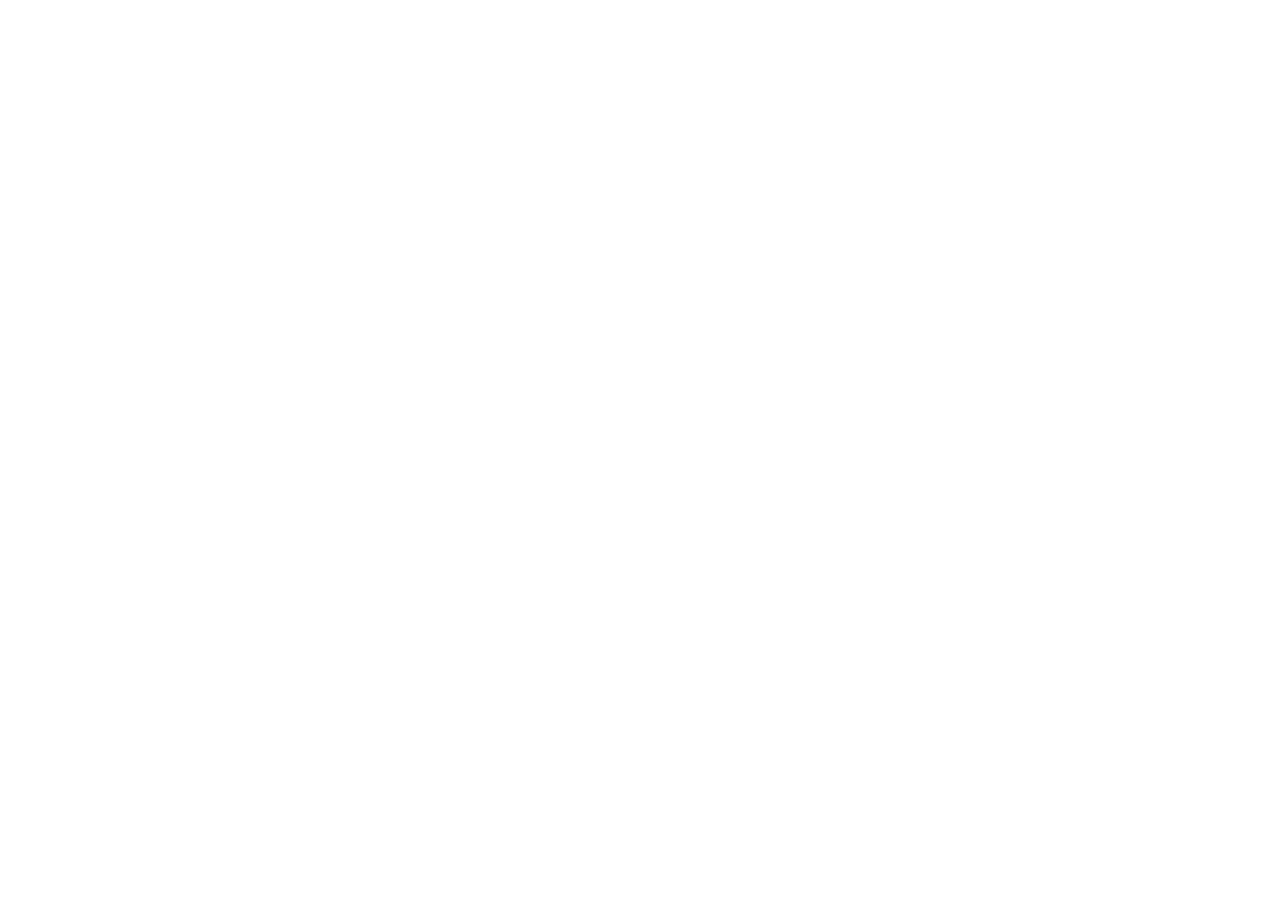
==== src/main/webapp/index.html @ db3a5957 "Initial commit" ====
<!doctype html>
<html class="no-js" lang="">

<head>
  <meta charset="utf-8">
  <title>Chat Server</title>
  <meta name="description" content="">
  <meta name="viewport" content="width=device-width, initial-scale=1">

  <meta property="og:title" content="">
  <meta property="og:type" content="">
  <meta property="og:url" content="">
  <meta property="og:image" content="">

  <link rel="manifest" href="site.webmanifest">
  <link rel="apple-touch-icon" href="icon.png">
  <!-- Place favicon.ico in the root directory -->

  <link rel="stylesheet" href="css/normalize.css">
  <link rel="stylesheet" href="css/style.css">

  <meta name="theme-color" content="#fafafa">
</head>

<body>

<!-- Add your site or application content here -->






<script src="js/vendor/modernizr-3.11.2.min.js"></script>
<script src="js/plugins.js"></script>
<script src="js/main.js"></script>

<!-- Google Analytics: change UA-XXXXX-Y to be your site's ID. -->
<script>
  window.ga = function () { ga.q.push(arguments) }; ga.q = []; ga.l = +new Date;
  ga('create', 'UA-XXXXX-Y', 'auto'); ga('set', 'anonymizeIp', true); ga('set', 'transport', 'beacon'); ga('send', 'pageview')
</script>
<script src="https://www.google-analytics.com/analytics.js" async></script>
</body>

</html>
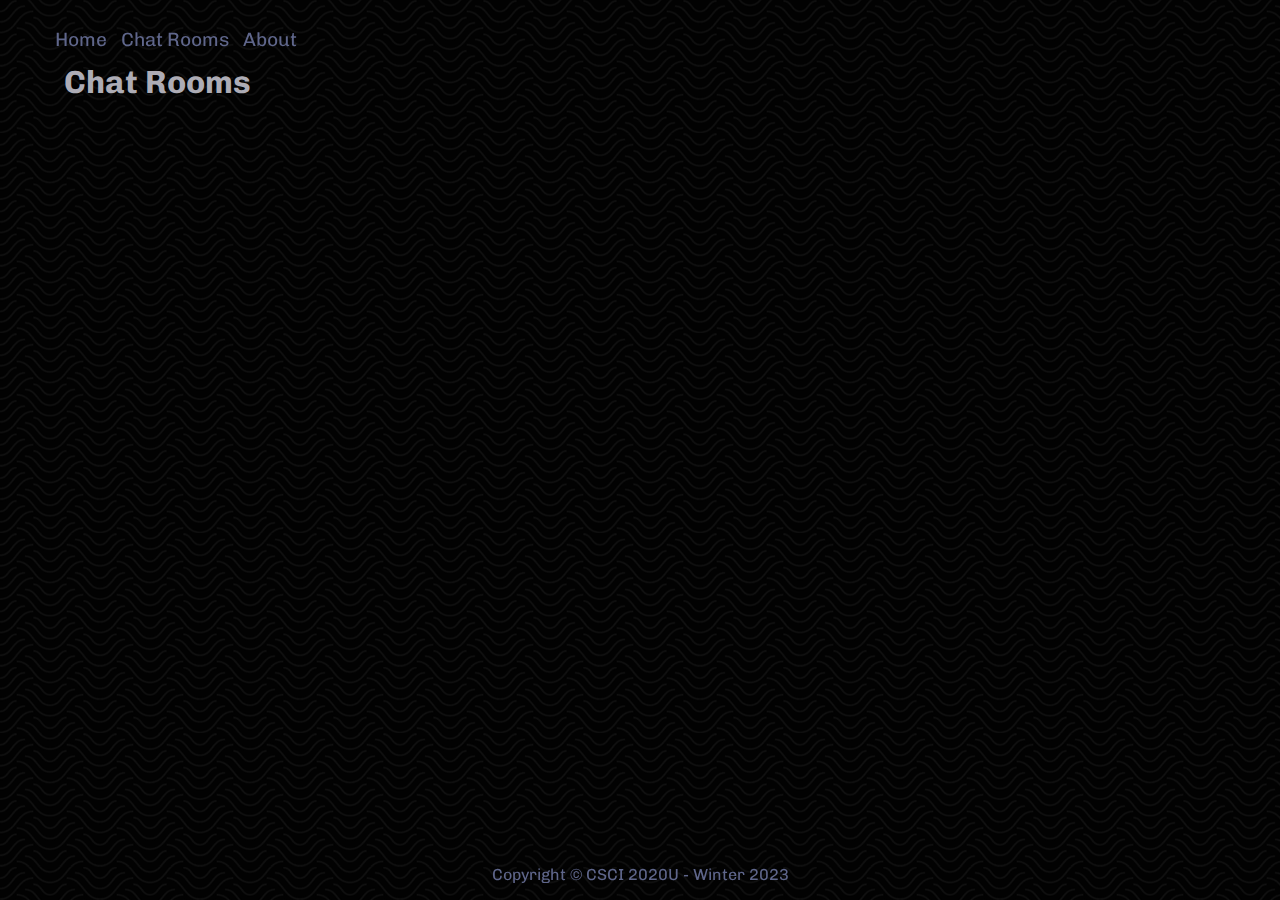
==== commit dfbbafe5: "Front End Setup" ====
--- a/src/main/webapp/index.html
+++ b/src/main/webapp/index.html
@@ -20,16 +20,48 @@
   <link rel="stylesheet" href="css/style.css">
 
   <meta name="theme-color" content="#fafafa">
+
+  <link href='https://fonts.googleapis.com/css?family=Chivo' rel='stylesheet'>
 </head>
 
 <body>
 
 <!-- Add your site or application content here -->
 
+<h1 id="index-title">Chat Rooms</h1>
+
+
+</div>
+
+
+
+  
 
 
 
 
+
+
+
+
+
+
+
+
+  <!-- Header Footer -->
+  <header>
+    <div id="navbar">
+      <ul>
+        <li id="navli"><a href="#" id="home" onclick="window.location.href = 'home.html';">Home</a></li>
+        <li id="navli"><a href="#" id="dashboard" onclick="window.location.href = 'index.html';">Chat Rooms</a></li>
+        <li id="navli"><a href="#" id="about" onclick="window.location.href = 'about.html';">About</a></li>
+      </ul>
+    </div>
+  </header>
+
+  <footer>
+    <p>Copyright © CSCI 2020U - Winter 2023</p>
+  </footer>
 
 <script src="js/vendor/modernizr-3.11.2.min.js"></script>
 <script src="js/plugins.js"></script>
--- a/src/main/webapp/css/style.css
+++ b/src/main/webapp/css/style.css
@@ -0,0 +1,174 @@
+/* aboutpage */
+div#aboutpage
+{
+  color: #ADACB5;
+  display: flex;
+  flex-direction: column;
+  margin-top: 5%;
+  margin-left: 5%;
+}
+ul#aboutpagecontributors
+{
+  color: #ffffff;
+  opacity: 0;
+  animation: fade 4s forwards;
+  animation-delay: 2s;
+}
+ul#aboutpagetasks
+{
+  color: #ffffff;
+  opacity: 0;
+  animation: fade 4s forwards;
+  animation-delay: 4s;
+}
+h3#aboutpageh3-2
+{
+  top: 25px;
+  color: #D8D5DB;
+  opacity: 0;
+  animation: fade 4s forwards;
+  animation-delay: 4s;
+}
+
+
+/* index page */
+h1#index-title
+{
+  color:#ADACB5;
+  display: flex;
+  flex-direction: column;
+  margin-top: 5%;
+  margin-left: 5%;
+}
+
+/* homepage */
+div#homepage
+{
+  color:#ADACB5;
+  display: flex;
+  flex-direction: column;
+  margin-top: 20%;
+  align-items: center;
+  justify-content: center;
+  /* centering */
+}
+
+
+
+
+
+
+/* animations */
+@keyframes fade
+{
+  0%{opacity: 0}
+  100%{opacity: 1;}
+  /*takes opacity from 0 and gradients it to 1*/
+}
+
+
+
+
+
+
+
+
+/* headfoot */
+header
+{
+  font-size: larger;
+  position: fixed;
+  top: 0;
+  padding: 10px;
+  animation: fade 2s;
+}
+
+footer
+{
+  color: #5f668b;
+  bottom: 0;
+  width: 100%;
+  position: fixed;
+  text-align: center;
+  animation: fade 2s;
+}
+
+
+
+
+/* webpage formatting */
+body {
+  font-family: 'Chivo';
+  background-image: url("../img/papyrus-dark.png");
+  /* Source: https://www.toptal.com/designers/subtlepatterns/uploads/papyrus-dark.png */
+}
+
+h1
+{
+  margin: 0;
+  animation: fade 2s;
+}
+
+h3
+{
+  top: 25px;
+  color: #D8D5DB;
+  opacity: 0;
+  animation: fade 4s forwards;
+  animation-delay: 2s;
+}
+
+table, th, td
+{
+  border: 1px solid black;
+  border-collapse: separate;
+}
+
+
+
+
+/* navbar */
+div#navbar
+{
+  height: 20px;
+  display: table;
+  float: left;
+  margin: 0 auto;
+}
+
+li#navli
+{
+  display: inline;
+}
+
+li#navli a
+{
+  color: #5f668b;
+  padding: 5px;
+  text-decoration: none;
+}
+
+li#navli a:hover
+{
+  color: #ADACB5;
+}
+
+
+
+
+
+/* scrollbar */
+::-webkit-scrollbar
+{
+  background: #43385a5d;
+  border: none;
+  border-radius: 10px;
+}
+::-webkit-scrollbar-thumb {
+  background: #7A6F9B;
+  border: none;
+  border-radius: 10px;
+}
+::-webkit-scrollbar-thumb:hover {
+  background: #a09ccc;
+}
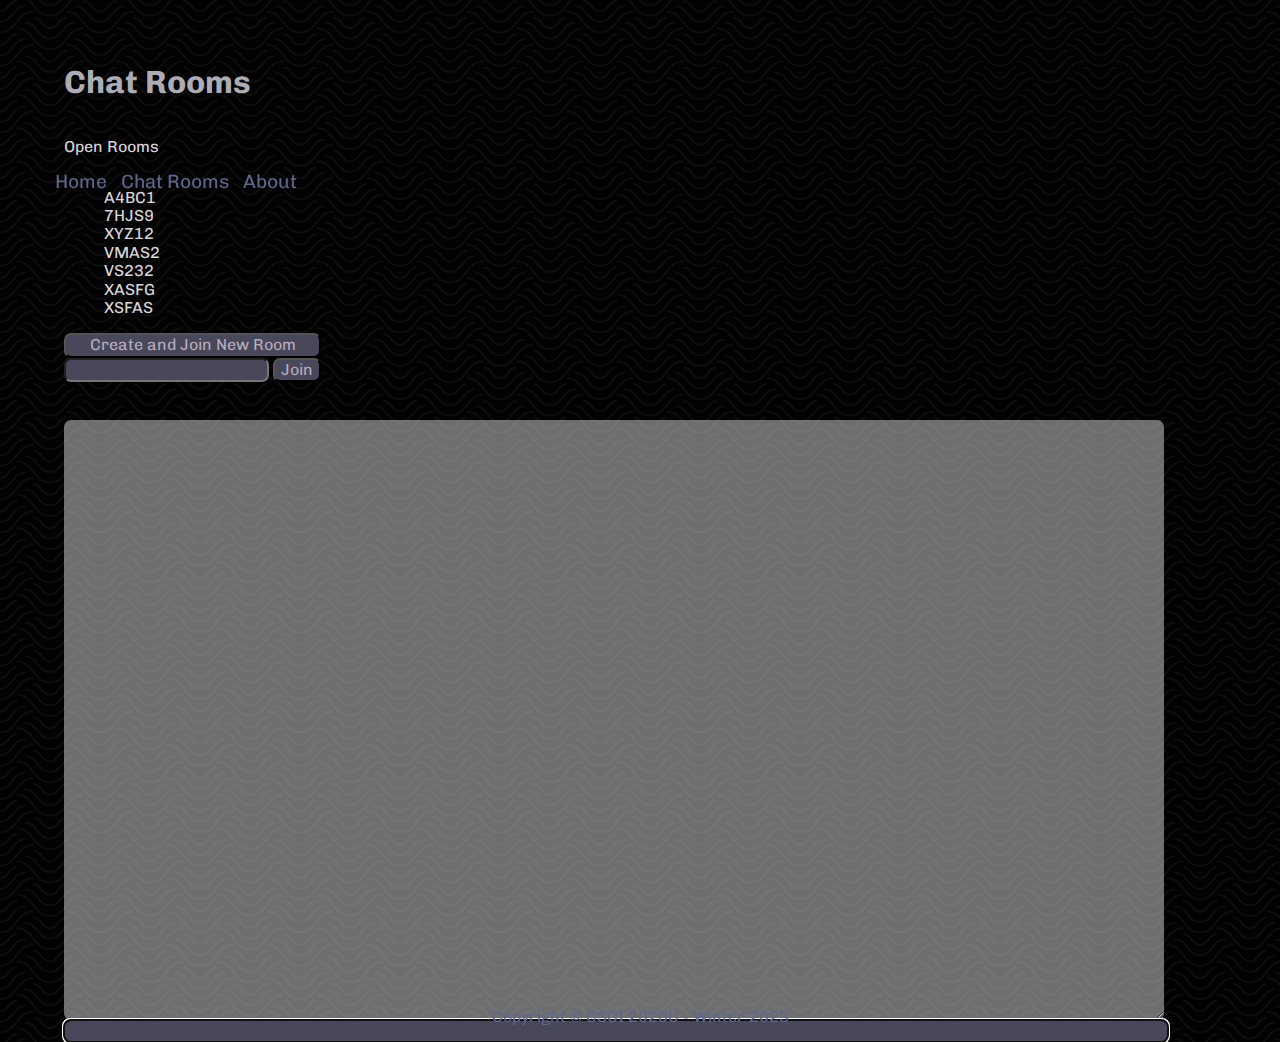
==== commit 38c7efbd: "Front end demo completion." ====
--- a/src/main/webapp/index.html
+++ b/src/main/webapp/index.html
@@ -31,15 +31,40 @@
 <h1 id="index-title">Chat Rooms</h1>
 
 
-</div>
 
 
+  <div id = "list-of-chat-rooms">
+    <p>Open Rooms</p>
+    <ul id="room-list">
+      <li id="room">A4BC1</li>
+      <li id="room">7HJS9</li>
+      <li id="room">XYZ12</li>
+      <li id="room">VMAS2</li>
+      <li id="room">VS232</li>
+      <li id="room">XASFG</li>
+      <li id="room">XSFAS</li>
+    </ul>  
 
-  
+    <button id="create-room" onclick="newRoom()">Create and Join New Room</button>
+
+    <div id="room-select">
+      <input id="room-code">
+      <button id="join-room" onclick="joinRoom()">Join</button>
+    </div>
 
 
+    <div id="current-room-text">
+      <h3 id="room-id-literal"></h3>
+    </div>
+  </div>
 
 
+  <div id="chat">
+    <div>
+      <textarea title="Chat Log" id="log" readonly></textarea>
+      <input title="Chat Input" id="input" type="text" autofocus/>
+    </div>
+  </div>
 
 
 
--- a/src/main/webapp/css/style.css
+++ b/src/main/webapp/css/style.css
@@ -1,3 +1,107 @@
+/* chatroom page */
+h1#index-title
+{
+  color:#ADACB5;
+  display: flex;
+  flex-direction: column;
+  margin-top: 5%;
+  margin-left: 5%;
+}
+
+/* room list chatroom page */
+div#index
+{
+
+}
+
+ul#room-list
+{
+  list-style: none;
+  /* no bullet points */
+}
+
+li#room a
+{
+  color: #5f668b;
+}
+
+li#room a:hover
+{
+  color: #ADACB5;
+}
+
+div#list-of-chat-rooms
+{
+  color:#D8D5DB;
+  margin-left: 5%;
+  display: inline-flex;
+  /* this will display everything within the boundaries of the div relatively, and flex them */
+  flex-direction: column;
+}
+
+button
+{
+  background-color: #49475a;
+  color: #b5acbd;
+  border-radius: 7px;
+}
+
+button:hover
+{
+  color: #e3d9ec;
+  transition-duration: .2s;
+}
+
+input
+{
+  background-color: #49475a;
+  color: #b5acbd;
+  border-radius: 7px;
+  
+}
+
+div#current-room-text
+{
+  display: inline-flex;
+}
+
+/* individual chatrooms */
+div#chat
+{
+  padding-left: 5%;
+  display: inline-flex;  
+  width: 70%;
+}
+textarea#log
+{
+  display: block;
+  height: 600px; 
+  margin: 0; 
+  padding: 0; 
+  border: 0;
+  background-color: #cbcbcf8a;
+  border-radius: 7px;
+
+  width: 1100px;
+  /* for now I will manually set width, cannot fill div another way for some reason */
+}
+input#input
+{
+  display: block; 
+  width: 100%; 
+  border-width: 1px 0 1px 0;
+}
+
+
+
+
+
+
+
+
+
+
+
 /* aboutpage */
 div#aboutpage
 {
@@ -30,16 +134,6 @@
   animation-delay: 4s;
 }
 
-
-/* index page */
-h1#index-title
-{
-  color:#ADACB5;
-  display: flex;
-  flex-direction: column;
-  margin-top: 5%;
-  margin-left: 5%;
-}
 
 /* homepage */
 div#homepage
@@ -103,13 +197,13 @@
   /* Source: https://www.toptal.com/designers/subtlepatterns/uploads/papyrus-dark.png */
 }
 
-h1
+
+h1#homeabout
 {
   margin: 0;
   animation: fade 2s;
 }
-
-h3
+h3#homeabout
 {
   top: 25px;
   color: #D8D5DB;
@@ -118,11 +212,7 @@
   animation-delay: 2s;
 }
 
-table, th, td
-{
-  border: 1px solid black;
-  border-collapse: separate;
-}
+
 
 
 
@@ -160,15 +250,13 @@
 /* scrollbar */
 ::-webkit-scrollbar
 {
-  background: #43385a5d;
+  background: #464a5a;
   border: none;
-  border-radius: 10px;
 }
 ::-webkit-scrollbar-thumb {
-  background: #7A6F9B;
+  background: #62607a;
   border: none;
-  border-radius: 10px;
 }
 ::-webkit-scrollbar-thumb:hover {
-  background: #a09ccc;
-}
+  background: #D8D5DB;
+}
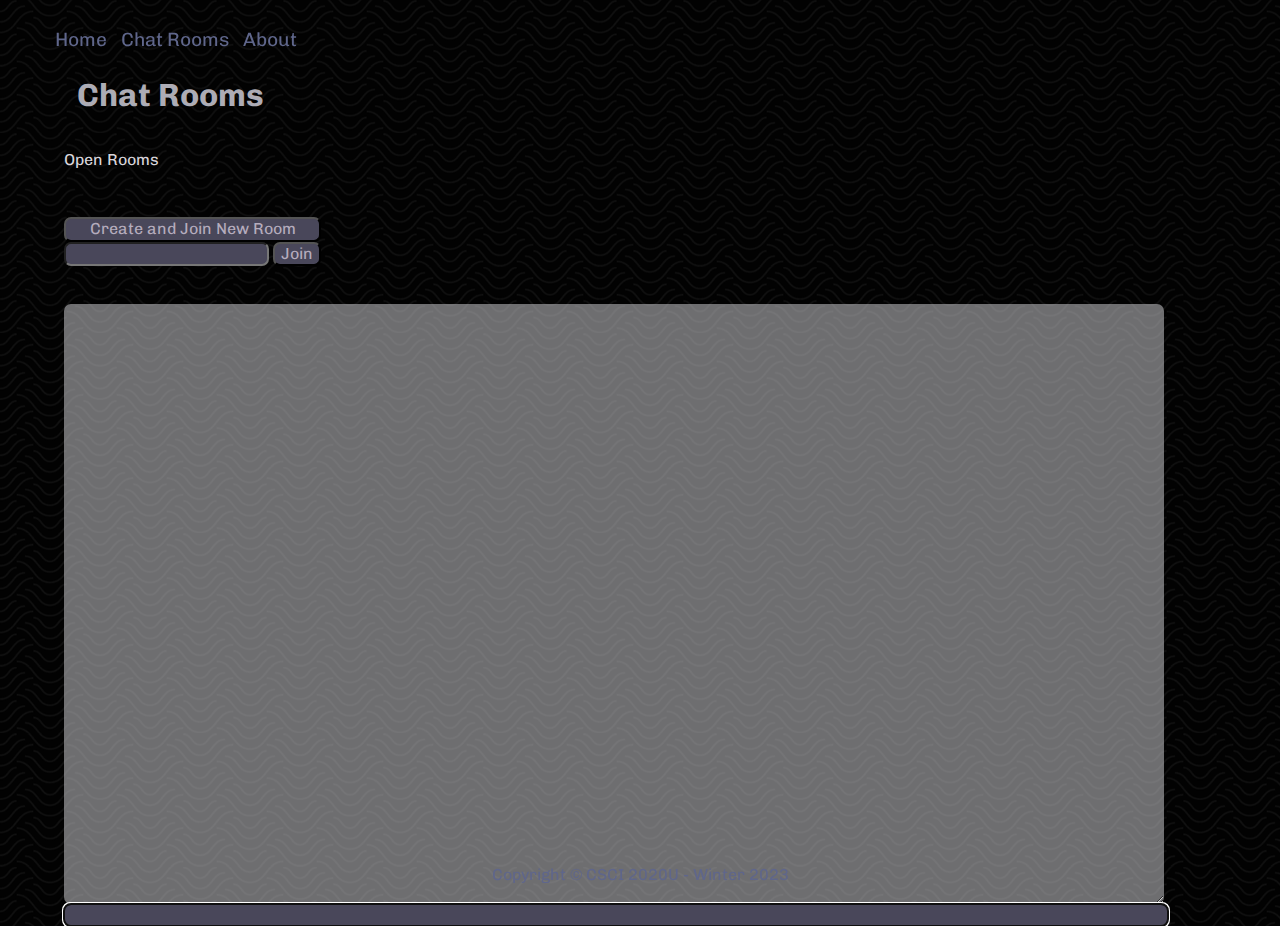
==== commit 050911e5: "Fixed padding issues" ====
--- a/src/main/webapp/index.html
+++ b/src/main/webapp/index.html
@@ -24,25 +24,20 @@
   <link href='https://fonts.googleapis.com/css?family=Chivo' rel='stylesheet'>
 </head>
 
-<body>
+<body id="chat-body">
 
 <!-- Add your site or application content here -->
 
-<h1 id="index-title">Chat Rooms</h1>
 
 
 
 
   <div id = "list-of-chat-rooms">
+    <h1 id="index-title">Chat Rooms</h1>
+
     <p>Open Rooms</p>
     <ul id="room-list">
-      <li id="room">A4BC1</li>
-      <li id="room">7HJS9</li>
-      <li id="room">XYZ12</li>
-      <li id="room">VMAS2</li>
-      <li id="room">VS232</li>
-      <li id="room">XASFG</li>
-      <li id="room">XSFAS</li>
+      <li id="room"></li>
     </ul>  
 
     <button id="create-room" onclick="newRoom()">Create and Join New Room</button>
--- a/src/main/webapp/css/style.css
+++ b/src/main/webapp/css/style.css
@@ -6,6 +6,10 @@
   flex-direction: column;
   margin-top: 5%;
   margin-left: 5%;
+}
+body#chat-body
+{
+  padding-top: 5%;
 }
 
 /* room list chatroom page */
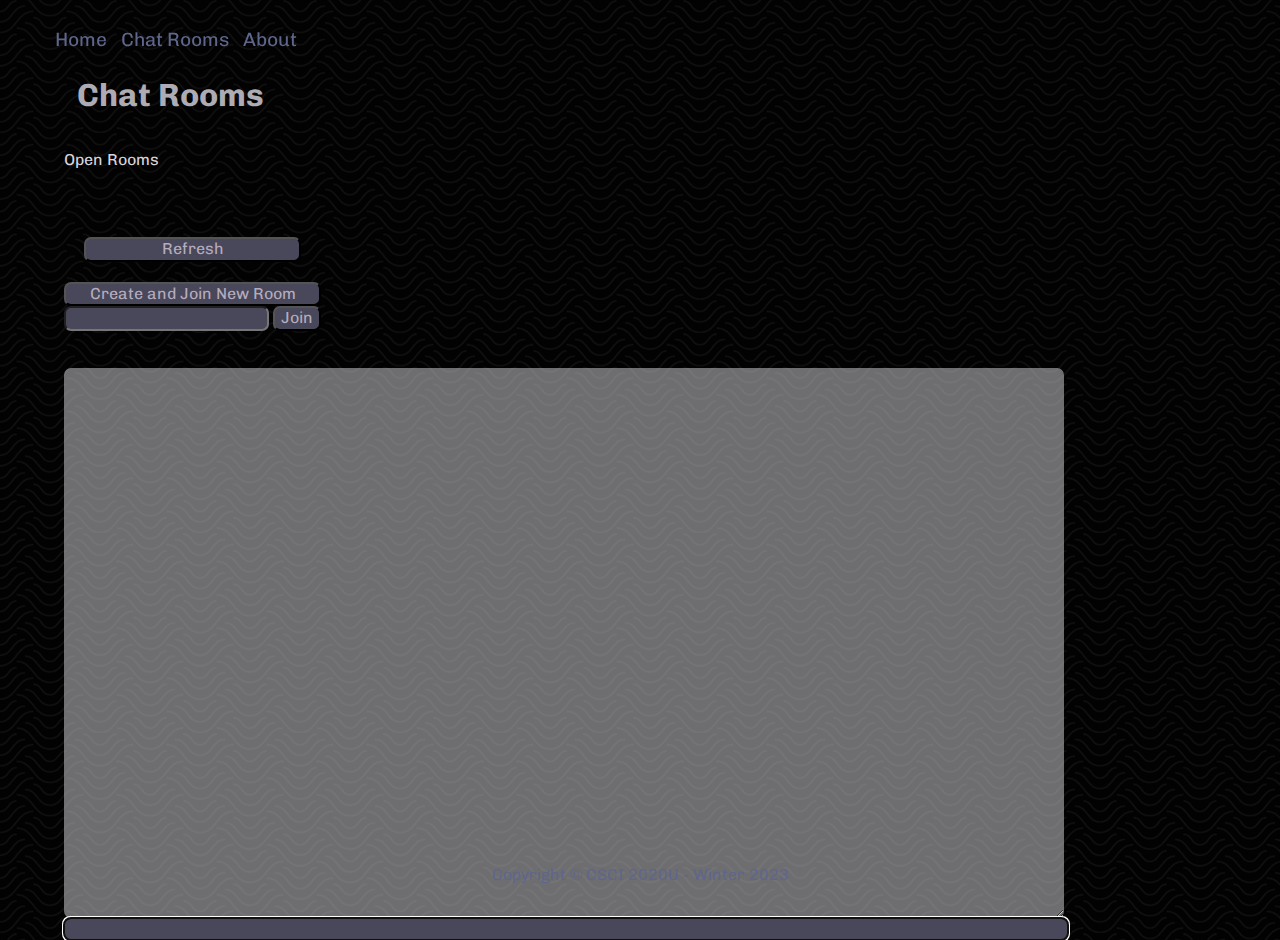
==== commit d52981b1: "Refresh Button, ReadMe.md" ====
--- a/src/main/webapp/index.html
+++ b/src/main/webapp/index.html
@@ -35,10 +35,14 @@
   <div id = "list-of-chat-rooms">
     <h1 id="index-title">Chat Rooms</h1>
 
+
     <p>Open Rooms</p>
     <ul id="room-list">
       <li id="room"></li>
     </ul>  
+        
+    <button id="refresh" onclick="refreshList()">Refresh</button>
+
 
     <button id="create-room" onclick="newRoom()">Create and Join New Room</button>
 
--- a/src/main/webapp/css/style.css
+++ b/src/main/webapp/css/style.css
@@ -13,9 +13,9 @@
 }
 
 /* room list chatroom page */
-div#index
-{
-
+button#refresh
+{
+  margin: 20px;
 }
 
 ul#room-list
@@ -79,14 +79,14 @@
 textarea#log
 {
   display: block;
-  height: 600px; 
+  height: 550px; 
   margin: 0; 
   padding: 0; 
   border: 0;
   background-color: #cbcbcf8a;
   border-radius: 7px;
-
-  width: 1100px;
+  color: #ffffff;
+  width: 1000px;
   /* for now I will manually set width, cannot fill div another way for some reason */
 }
 input#input
